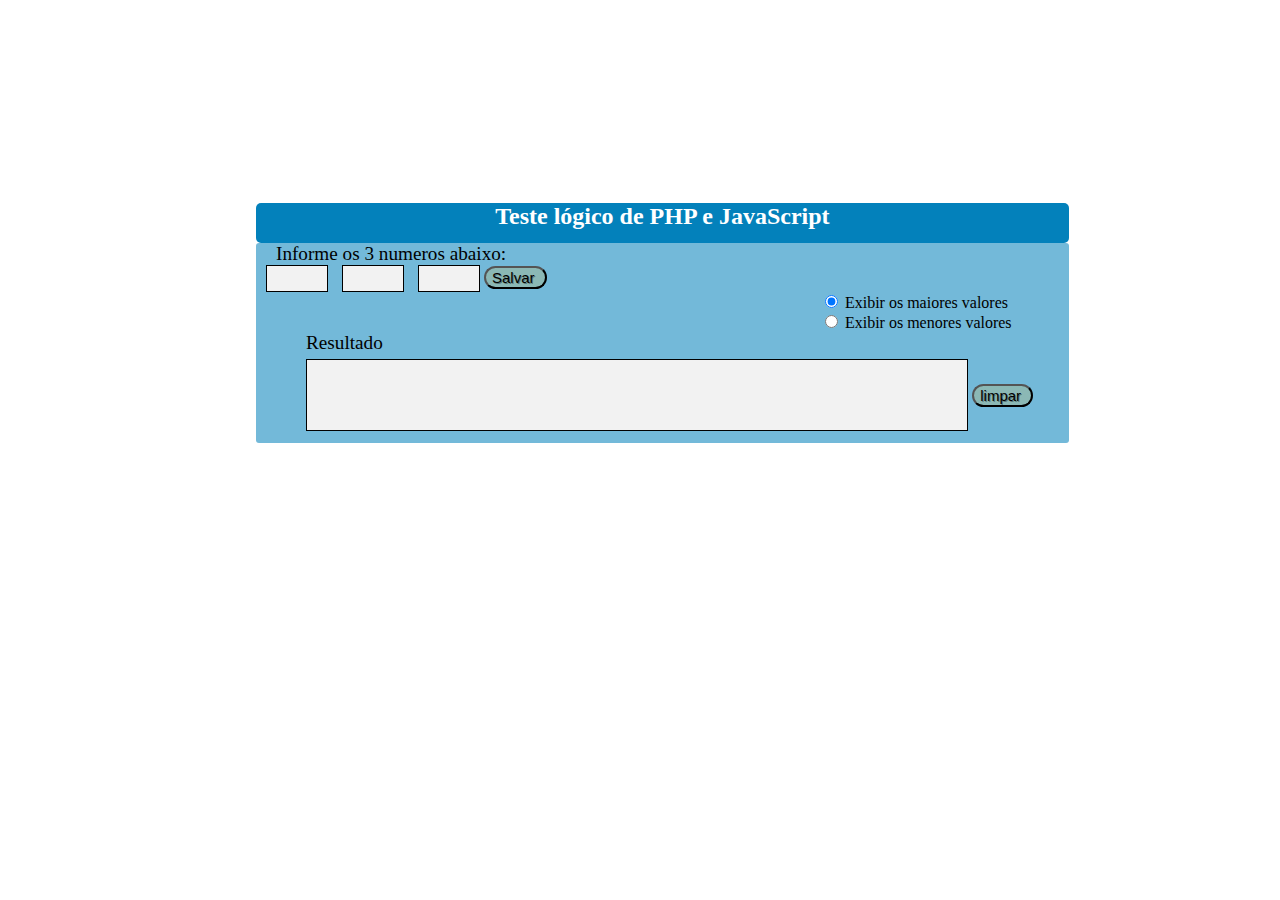
==== exercicio2/index.html @ 945e942b "Exercicio2 HTML CSS JS" ====
<!DOCTYPE html>
<html>
    <head>
        <title>Exercicio 2</title>
        <link rel="stylesheet" type="text/css" href="css.css">
        <script type="text/javascript" src="Untitled-1.js"></script> 
    </head>
        
    <body >
        
        <div id="borda1" class="vitrine">
            <center><h2 style="color: white">Teste lógico de PHP e JavaScript</h2></center>
        </div>

        <div class="vitrine2">
            <form>
                <label style="font-size: larger">Informe os 3 numeros abaixo: </label>
                <br>
                <input id= n1 type="number">
                <input id= n2 type="number">  
                <input id= n3 type="number">
                
                <input id="salvar" type="button" onclick="teste()" value="Salvar "/> 
                
                <div>
                    <input type="radio"  value="maior" id="maior" name="alternar" checked=""> Exibir os maiores valores                    <br>
                    <input  type="radio"   value="menor" id="menor"  name="alternar"> Exibir os menores valores
                </div>
                    
            </form>
         
            <div>
                    <label style="font-size: larger" id="result">Resultado</label>
                    <input class="resposta" type="text" id="resposta" value=""/>
                    <input id="limpar" type="button" onclick="limpar()" value="limpar "/>
                </div>
         </div>
         

    </body>
</html>
---- exercicio2/css.css ----
body{
    margin-left: 20%;
    border-radius: 20px;
}




.vitrine { 
    height: 40px; 
    width: 80%; 
    background-color: rgb(3, 129, 187); 
    margin-top: 20%;
    border-radius: 5px;
    
} 



.vitrine2 { 
    height: 200px; 
    width: 80%; 
    background-color: rgba(3, 129, 187, 0.555); 
    margin-bottom: 60px;
    border-radius: 3px;
  
} 


input[type=number]{
    background-color:#f2f2f2;
    border:1px solid #000;
    padding:5px;
    width: 50px;
    margin-left: 10px;
}

input[type=radio]{
   font-size: 15px;
    background-color:#f2f2f2;
    padding:5px;
    margin-left: 70%;
    
}

input[type=button]{
    
    background-color: rgba(189, 183, 107, 0.322);
    border-radius: 20px;
    text-shadow:1px 1px #0202025d;
    font-size: 15px;
}

input[type=button]:hover{
    background-color: rgba(189, 183, 107, 0.555);
    color: black;    

}

#resposta{
    background-color:#f2f2f2;
    border:1px solid #000;
    padding:5px;
    margin-top: 5px;
    width: 80%;
    height: 60px;
    margin-left: 50px; 
    text-align: center; 
    font-size: larger;
}

label{
    margin-left: 20px;
}

#result{
    margin-left: 50px;
}
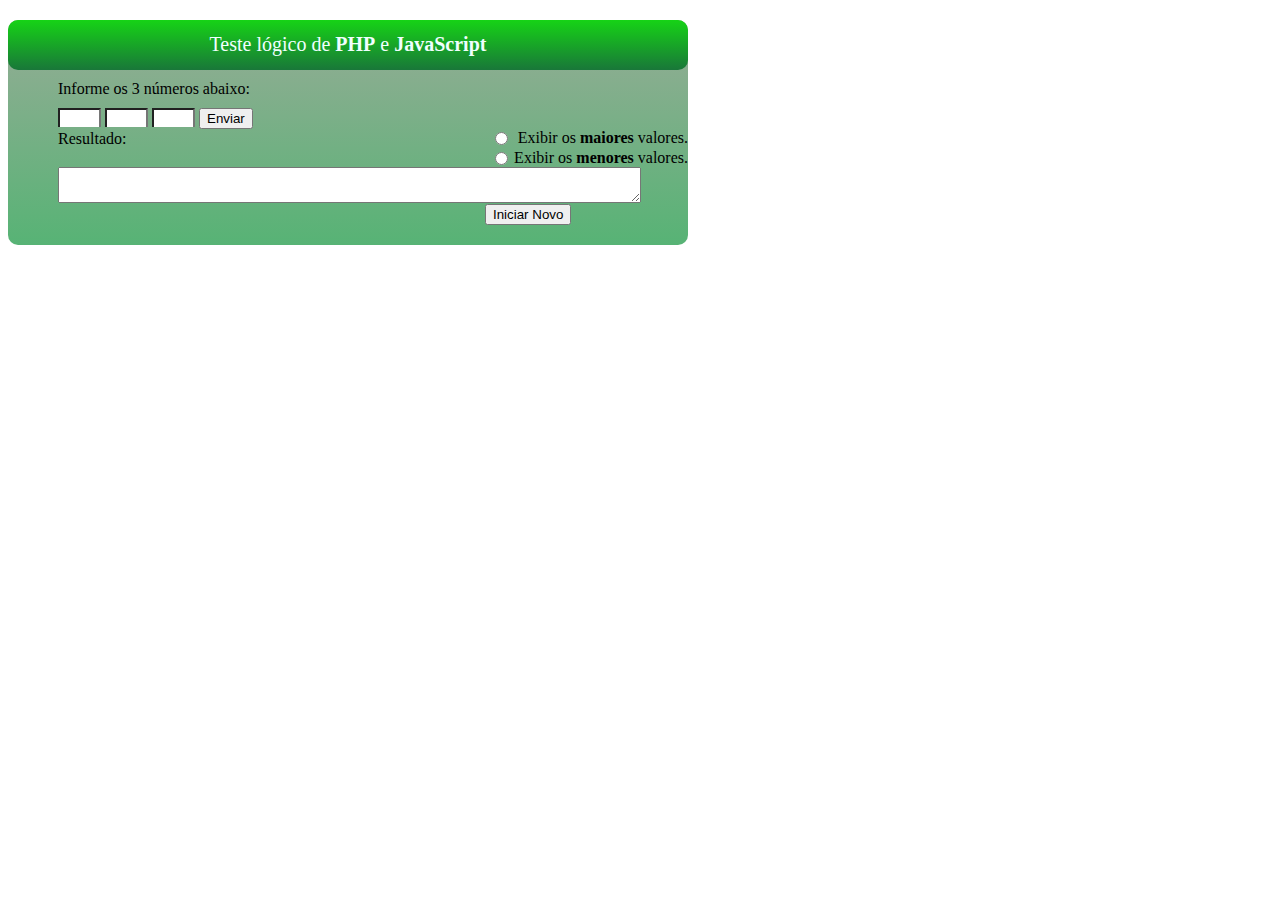
==== commit 109a5b6f: "Exercicios 1-3" ====
--- a/exercicio2/index.html
+++ b/exercicio2/index.html
@@ -1,41 +1,57 @@
 <!DOCTYPE html>
 <html>
     <head>
-        <title>Exercicio 2</title>
-        <link rel="stylesheet" type="text/css" href="css.css">
-        <script type="text/javascript" src="Untitled-1.js"></script> 
+        <!--cabeçalho com a importação o jquery e as funções do ajax-->
+        <script type="text/javascript" src="https://cdnjs.cloudflare.com/ajax/libs/jquery/3.3.1/jquery.js"></script>
+        <meta charset="UTF-8">
+        <title>Exercício 3</title>
+        <link rel="stylesheet" href="css.css">
+        <script>
+            function enviar(){
+                $.ajax({
+                    url: "recebimento.php",
+                    data: {
+                        valor1 : $("#valor1").val(),
+                        valor2 : $("#valor2").val(),
+                        valor3 : $("#valor3").val()              
+                    },
+                    success: function(result){
+                        $("#resultado").html(result);
+                    },
+                });
+            }
+        </script>
     </head>
-        
-    <body >
-        
-        <div id="borda1" class="vitrine">
-            <center><h2 style="color: white">Teste lógico de PHP e JavaScript</h2></center>
-        </div>
-
-        <div class="vitrine2">
-            <form>
-                <label style="font-size: larger">Informe os 3 numeros abaixo: </label>
-                <br>
-                <input id= n1 type="number">
-                <input id= n2 type="number">  
-                <input id= n3 type="number">
+    <body>
+        <section class="primeira">  
+            <header><p id="titulo">Teste lógico de <b>PHP</b> e <b>JavaScript</b></p></header>
+            <div class="kkkk">
+            <p class="paragrafo">Informe os 3 números abaixo:</p>
+            <form action="#"> 
+                <!--formulário que contém 3 campos de texto e um de enviar resultado-->
+                <input id="valor1" class="campo-unico" type="text" name="box1">
+                <input id="valor2" class="campo-pequeno" type="text" name="box2">
+                <input id="valor3" class="campo-pequeno" type="text" name="box3"> 
+                <input id="campo-enviar" type="submit" onclick="enviar()" value="Enviar">
                 
-                <input id="salvar" type="button" onclick="teste()" value="Salvar "/> 
-                
-                <div>
-                    <input type="radio"  value="maior" id="maior" name="alternar" checked=""> Exibir os maiores valores                    <br>
-                    <input  type="radio"   value="menor" id="menor"  name="alternar"> Exibir os menores valores
+                <div class="div2">
+                    <!--campo que contém os botões de mostrar os maiores e menores resultados-->
+                    <p class="texto-exibir">Exibir os <b>maiores</b> valores.</p>
+                    <input id="radio-maior" class="exibir" type="radio" name="maiormenor" value="maior">
+                    <p class="texto-exibir">Exibir os <b>menores</b> valores.</p>
+                    <input id="radio-menor" class="exibir" type="radio" name="maiormenor" value="menor">
                 </div>
-                    
+                </div>
+                <div class="div2">
+                    <label  class="paragrafo">Resultado:</label>
+                    <textarea id="resultado" class="resultado" cols="70"></textarea></br>
+                </div>  </br></br></br> 
+                <input id="reiniciar" class="novo" type="button" value="Iniciar Novo">
             </form>
-         
-            <div>
-                    <label style="font-size: larger" id="result">Resultado</label>
-                    <input class="resposta" type="text" id="resposta" value=""/>
-                    <input id="limpar" type="button" onclick="limpar()" value="limpar "/>
-                </div>
-         </div>
-         
-
+            <div id="resultado">
+            </div>
+        </section>
+        <!--importação do javascript para fazer interação com a página-->
+        <script src="exercicio2.js"></script>
     </body>
 </html>--- a/exercicio2/css.css
+++ b/exercicio2/css.css
@@ -1,78 +1,69 @@
-body{
-    margin-left: 20%;
-    border-radius: 20px;
+
+.primeira{
+    border-radius: 10px;
+    background: rgb(107, 151, 107);
+    height: 225px;
+    width: 680px;
+    background-image: linear-gradient(to top, #57b375 0%, #96ac96 100%);
 }
-
-
-
-
-.vitrine { 
-    height: 40px; 
-    width: 80%; 
-    background-color: rgb(3, 129, 187); 
-    margin-top: 20%;
-    border-radius: 5px;
-    
-} 
-
-
-
-.vitrine2 { 
-    height: 200px; 
-    width: 80%; 
-    background-color: rgba(3, 129, 187, 0.555); 
-    margin-bottom: 60px;
-    border-radius: 3px;
-  
-} 
-
-
-input[type=number]{
-    background-color:#f2f2f2;
-    border:1px solid #000;
-    padding:5px;
-    width: 50px;
-    margin-left: 10px;
+header{
+    background: rgb(6, 71, 6);
+    height: 50px;
+    width: 680px;
+    border-radius: 10px;
+    background-image: linear-gradient(to top, #197739 0%, #16d316 100%);
 }
-
-input[type=radio]{
-   font-size: 15px;
-    background-color:#f2f2f2;
-    padding:5px;
-    margin-left: 70%;
+#titulo {
+    font-size: 20px;
+    text-align: center;
+    color: azure;
+    padding: 13px;
+}
+.paragrafo{
+    text-align: left;
+    margin: 10px;
+    margin-left: 50px;
+}
+#paragrafo{
+    text-align: left;
+    margin: 10px;
+    margin-left: 50px;
+    margin-top: -70px;
+}
+.campo-unico{
+    width: 35px;
+    margin: 0px;
+    border-bottom: 10px;
+    margin-left: 50px;
+}
+.campo-pequeno{
+    width: 35px;
+    margin: 0px;
+    border-bottom: 10px;
+    margin-left: 0px;
+}
+.campo-enviar{
+    width: 80px;
+}
+.exibir{
+    margin-left: 487px;
+}
+.texto-exibir{
+    float: right;
+    padding: 0;
+    margin: 0;
+}
+.kkkk{
+    height: 50px;
+    margin-top: -30;
+}
+.div2{
+    height: 20px; 
     
 }
-
-input[type=button]{
-    
-    background-color: rgba(189, 183, 107, 0.322);
-    border-radius: 20px;
-    text-shadow:1px 1px #0202025d;
-    font-size: 15px;
+.resultado{
+    margin-left: 50px;
 }
-
-input[type=button]:hover{
-    background-color: rgba(189, 183, 107, 0.555);
-    color: black;    
-
+.novo{
+    margin-left: 477px;
 }
-
-#resposta{
-    background-color:#f2f2f2;
-    border:1px solid #000;
-    padding:5px;
-    margin-top: 5px;
-    width: 80%;
-    height: 60px;
-    margin-left: 50px; 
-    text-align: center; 
-    font-size: larger;
-}
-
-label{
-    margin-left: 20px;
-}
-
-#result{
-    margin-left: 50px;
-}